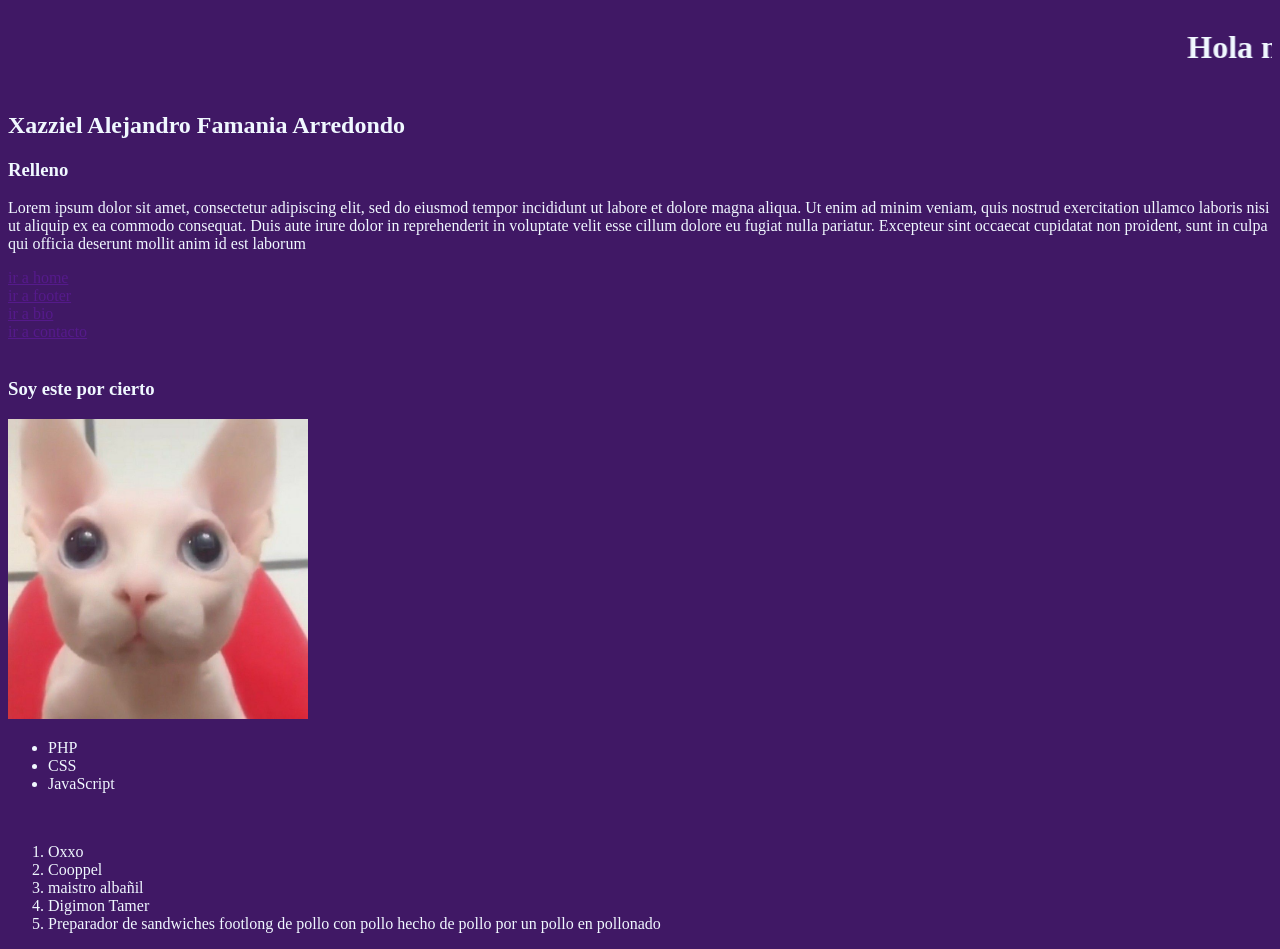
==== index.html @ 8421cd86 "Add files via upload" ====
<!DOCTYPE html>
<html lang="en">
    <head>
        <meta charset="UTF-8">
        <meta name="viewport" content="width=device-width, initial-scale=1.0">
        <title>Welcome</title>
        <style>
            body{
                background-color: rgb(64, 24, 101);
                color: aliceblue;
            }
        </style>
    </head>
    <body>
       <marquee behavior="" direction="left"><h1>Hola mejor amigo</h1></marquee> 

      
        <h2>
            Xazziel Alejandro Famania Arredondo
        </h2>

        <h3>Relleno</h3>
       <p>
        Lorem ipsum dolor sit amet, consectetur adipiscing elit, sed do eiusmod tempor incididunt ut labore et dolore magna aliqua. Ut enim ad minim veniam, quis nostrud exercitation ullamco laboris nisi ut aliquip ex ea commodo consequat. Duis aute irure dolor in reprehenderit in voluptate velit esse cillum dolore eu fugiat nulla pariatur. Excepteur sint occaecat cupidatat non proident, sunt in culpa qui officia deserunt mollit anim id est laborum
       </p>

       <a href="">
        ir a home
       </a>
       <br>
       <a href="">
        ir a footer
       </a>
       <br>
       <a href="">
        ir a bio
       </a>
       <br>
       <a href="">
        ir a contacto 
       </a>
       <br>
       <br>
       <h3>Soy este por cierto</h3>
       <img src="img/yoese.jpg" alt="pues,soy yo" width="300" height="300">

       <ul>
        <li>
            PHP
        </li>
        <li>
            CSS
        </li>
        <li>
            JavaScript
        </li>
       </ul>
       <br>
       <ol>
        <li>
            Oxxo
        </li>
        <li>
            Cooppel
        </li>
        <li>
            maistro albañil
        </li>
        <li>
            Digimon Tamer
        </li>
        <li>
            Preparador de sandwiches footlong de pollo con pollo hecho de pollo por un pollo en pollonado
        </li>
       </ol>
    </body>
</html>
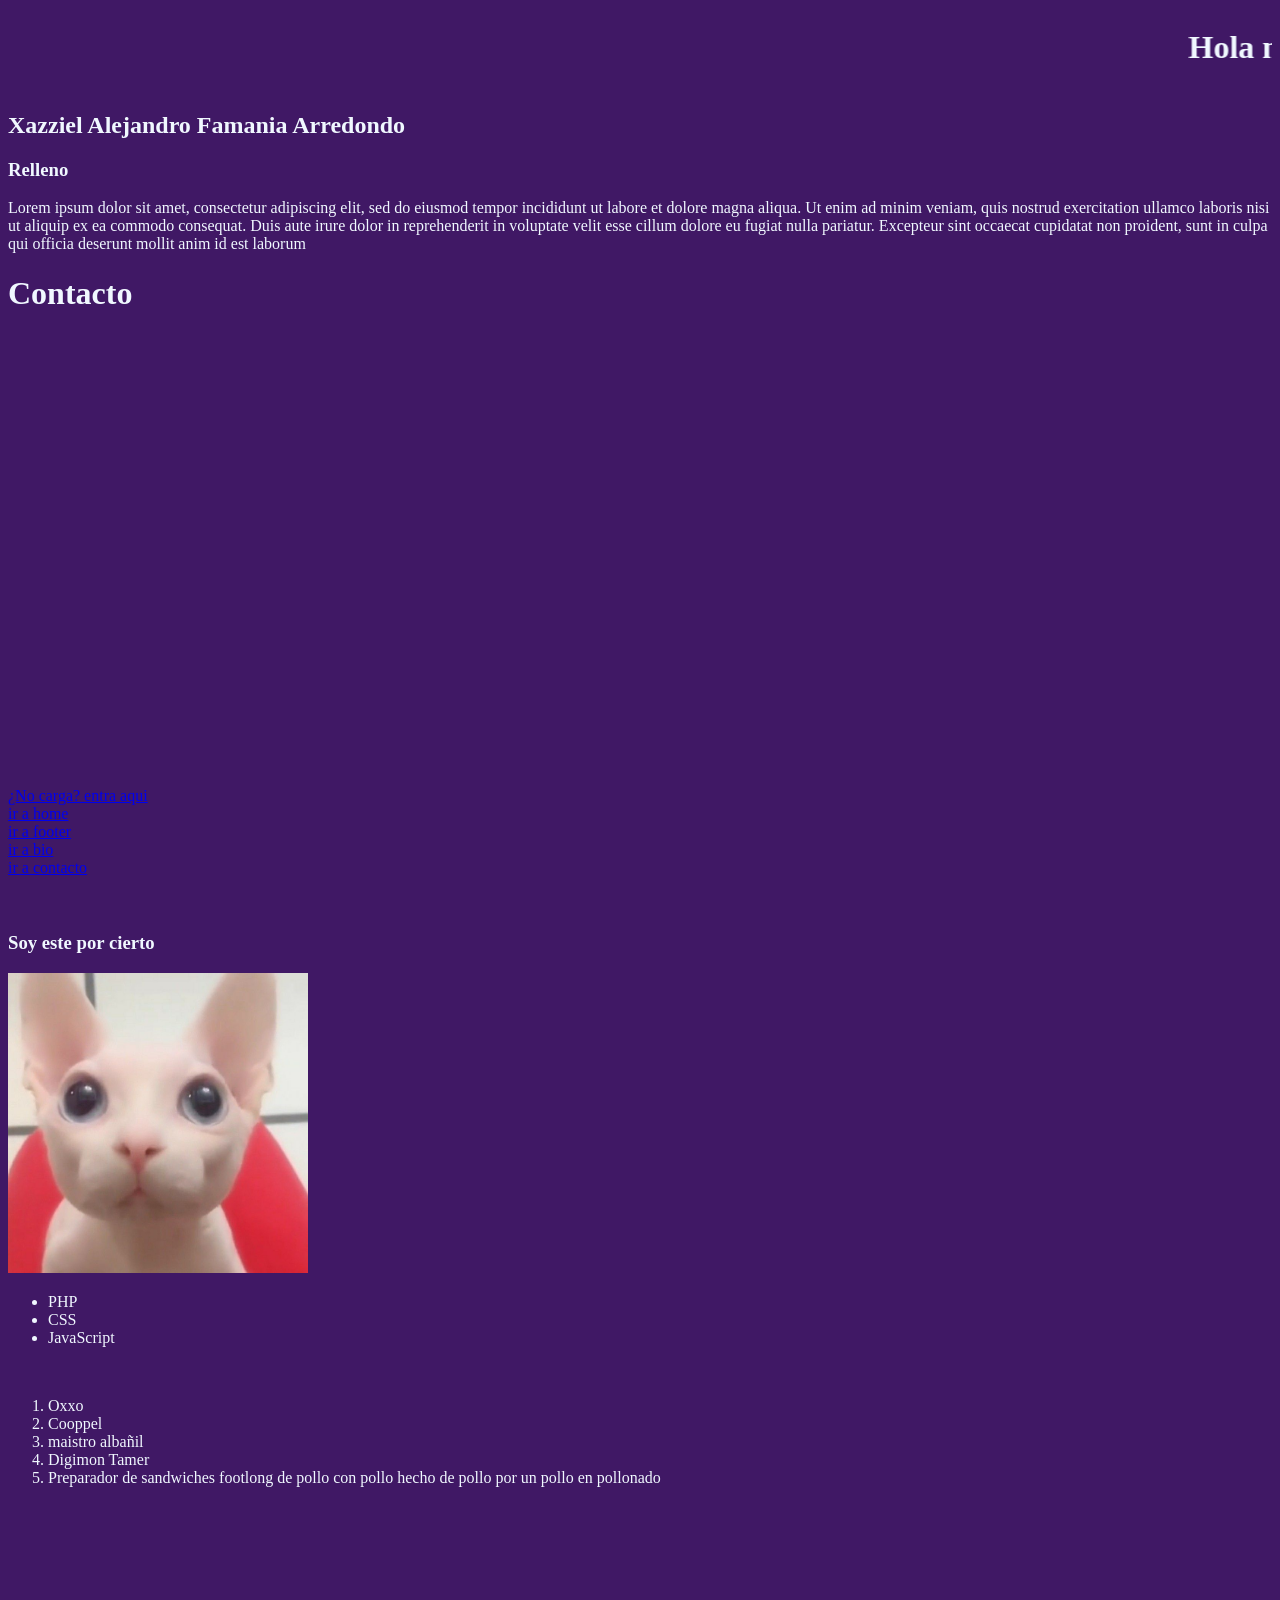
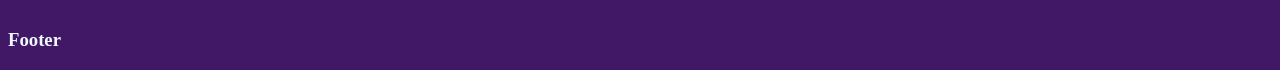
==== commit 2121571b: "enlaces" ====
--- a/index.html
+++ b/index.html
@@ -23,22 +23,34 @@
        <p>
         Lorem ipsum dolor sit amet, consectetur adipiscing elit, sed do eiusmod tempor incididunt ut labore et dolore magna aliqua. Ut enim ad minim veniam, quis nostrud exercitation ullamco laboris nisi ut aliquip ex ea commodo consequat. Duis aute irure dolor in reprehenderit in voluptate velit esse cillum dolore eu fugiat nulla pariatur. Excepteur sint occaecat cupidatat non proident, sunt in culpa qui officia deserunt mollit anim id est laborum
        </p>
+       <h1>
+        Contacto
+       </h1>
 
-       <a href="">
+       <iframe src="https://www.google.com/maps/embed?pb=!1m18!1m12!1m3!1d3788.0276725335452!2d-64.82782848723616!3d18.300342643088893!2m3!1f0!2f0!3f0!3m2!1i1024!2i768!4f13.1!3m3!1m2!1s0x8c051168c4c9f33d%3A0x4b2c4e6907c7bce7!2sLittle%20Saint%20James!5e0!3m2!1ses-419!2smx!4v1790036368888!5m2!1ses-419!2smx" width="600" height="450" style="border:0;" allowfullscreen="" loading="lazy" referrerpolicy="strict-origin-when-cross-origin"></iframe>
+       <br>
+       <a href="https://www.google.com.mx/maps/" target="_blank">
+        ¿No carga? entra aqui
+       </a>
+
+       <div id="Enlaces">
+      
+       <a href="index.html">
         ir a home
        </a>
        <br>
-       <a href="">
+       <a href="#footer">
         ir a footer
        </a>
        <br>
-       <a href="">
+       <a href="about.html">
         ir a bio
        </a>
        <br>
-       <a href="">
+       <a href="contact.html">
         ir a contacto 
        </a>
+        </div>
        <br>
        <br>
        <h3>Soy este por cierto</h3>
@@ -73,5 +85,16 @@
             Preparador de sandwiches footlong de pollo con pollo hecho de pollo por un pollo en pollonado
         </li>
        </ol>
+       <br>
+       <br>
+       <br>
+       <br>
+       <br>
+       <br>
+       <div id="footer">
+            <h3>
+                Footer
+            </h3>
+       </div>
     </body>
 </html>
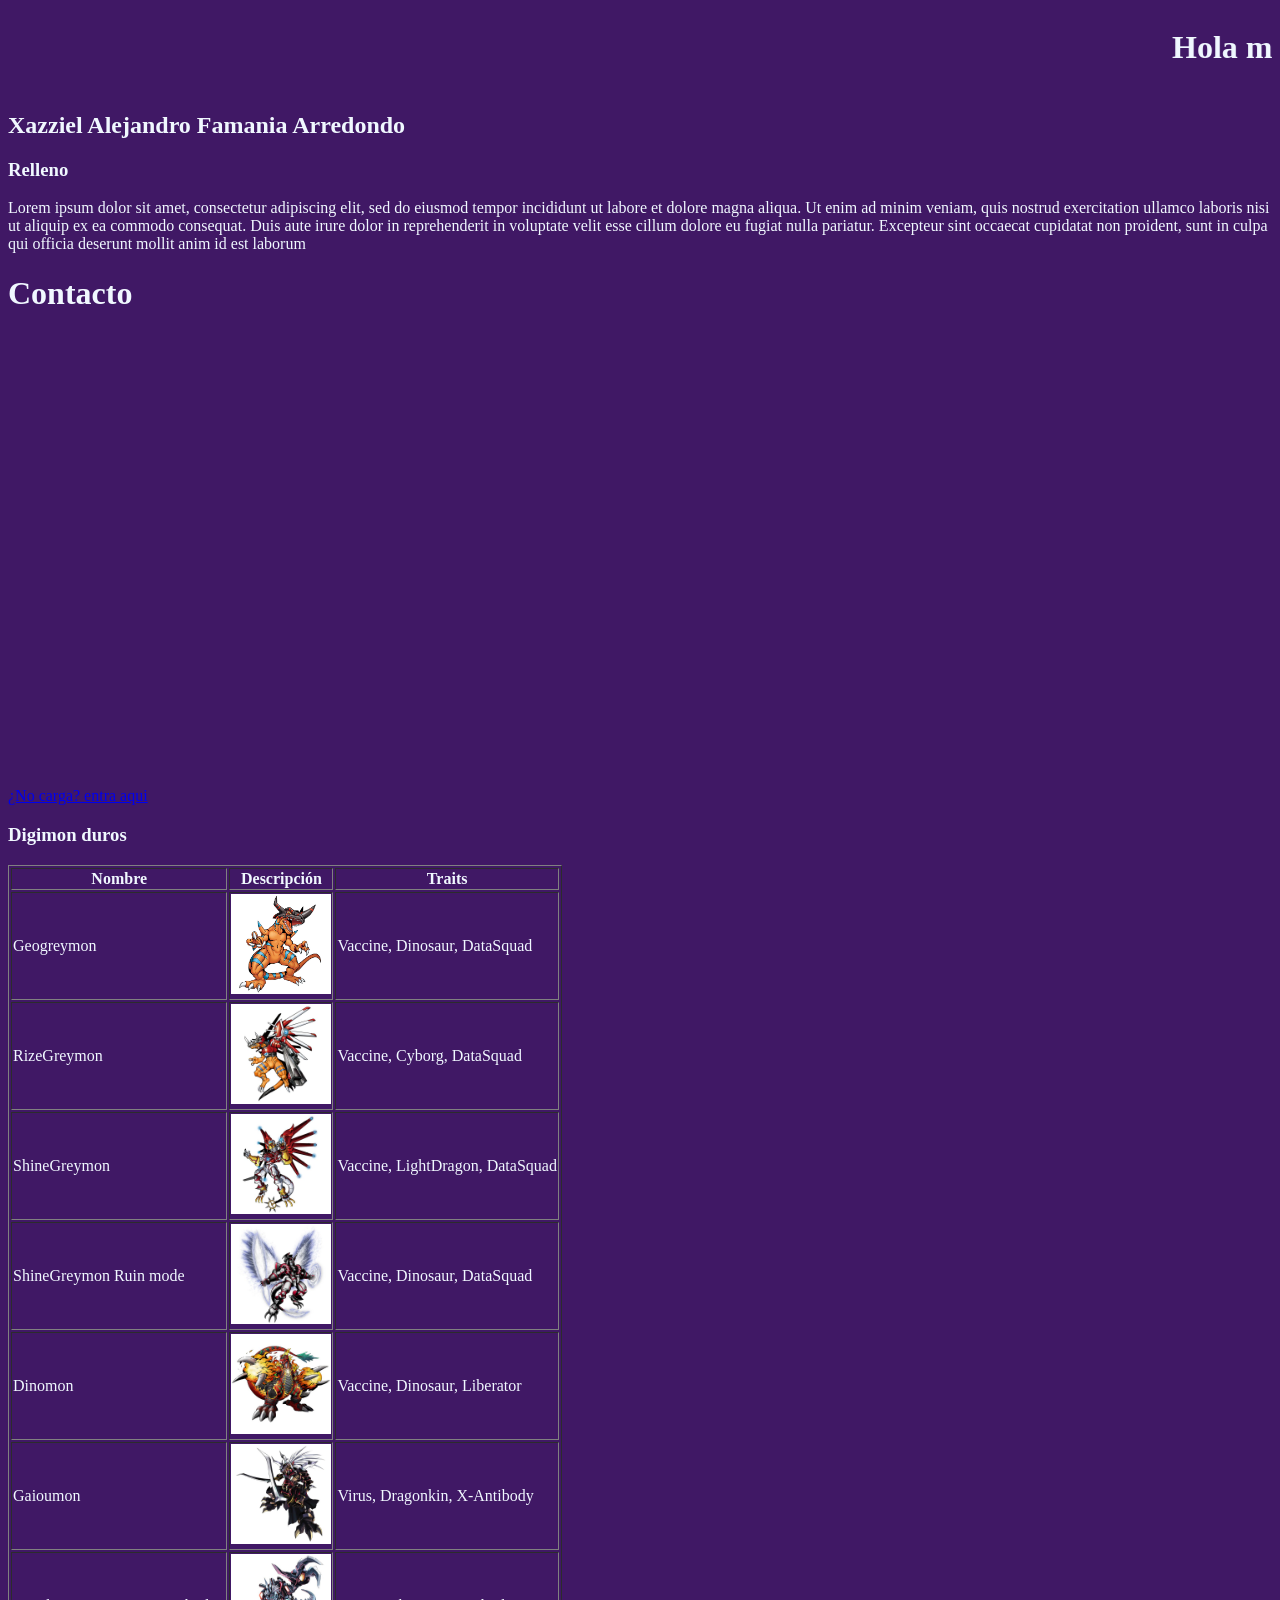
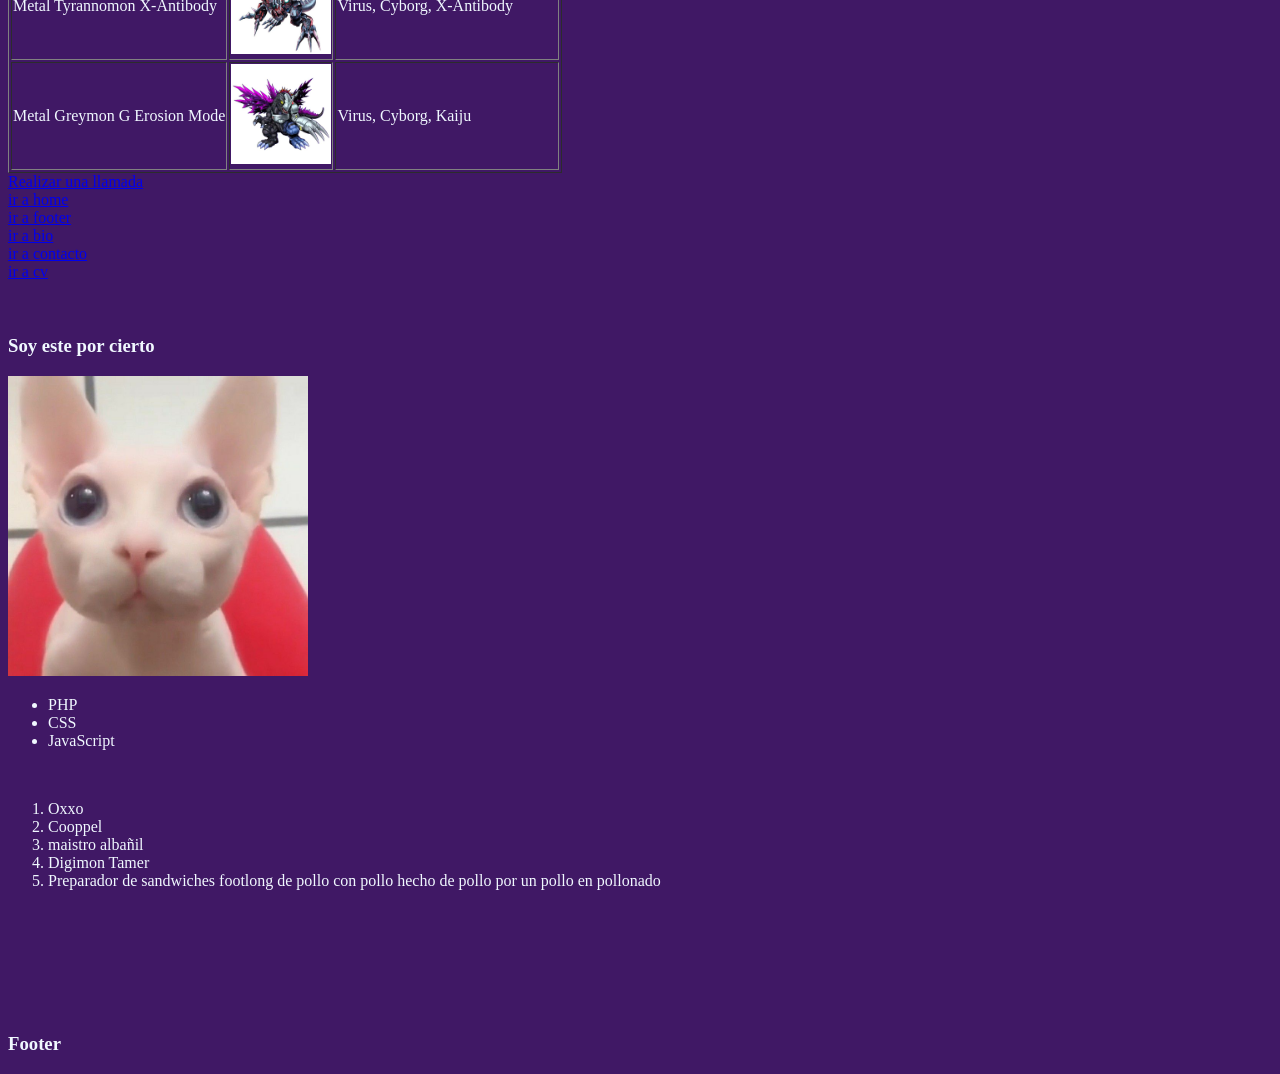
==== commit 99121d65: "view" ====
--- a/index.html
+++ b/index.html
@@ -33,8 +33,110 @@
         ¿No carga? entra aqui
        </a>
 
+       <div id="contenido">
+        <h3>
+            Digimon duros
+        </h3>
+          <table border="1">
+    <thead>
+        <tr>
+            <th>Nombre</th>
+            <th>Descripción</th>
+            <th>Traits</th>
+        </tr>
+    </thead>
+
+    <tbody>
+        <tr>
+            <td>Geogreymon</td>
+            <td>
+                <img src="img/digimon/Geogreymon.jpg"
+                     alt="Geogreymon"
+                     height="100"
+                     width="100">
+            </td>
+            <td>Vaccine, Dinosaur, DataSquad</td>
+        </tr>
+        <tr>
+            <td>RizeGreymon</td>
+            <td>
+                <img src="img/digimon/Rizegreymon.jpg"
+                     alt="Rizegreymon"
+                     height="100"
+                     width="100">
+            </td>
+            <td>Vaccine, Cyborg, DataSquad</td>
+        </tr>
+        <tr>
+            <td>ShineGreymon</td>
+            <td>
+                <img src="img/digimon/Shinegreymon.jpg"
+                     alt="Shinegreymon"
+                     height="100"
+                     width="100">
+            </td>
+            <td>Vaccine, LightDragon, DataSquad</td>
+        </tr>
+        <tr>
+            <td>ShineGreymon Ruin mode</td>
+            <td>
+                <img src="img/digimon/Shinegreymon_ruin.jpg"
+                     alt="Shinegreymon_ruin"
+                     height="100"
+                     width="100">
+            </td>
+            <td>Vaccine, Dinosaur, DataSquad</td>
+        </tr>
+        <tr>
+            <td>Dinomon</td>
+            <td>
+                <img src="img/digimon/Dinomon.jpg"
+                     alt="Dinomon"
+                     height="100"
+                     width="100">
+            </td>
+            <td>Vaccine, Dinosaur, Liberator</td>
+        </tr>
+        <tr>
+            <td>Gaioumon</td>
+            <td>
+                <img src="img/digimon/Gaioumon.jpg"
+                     alt="Gaioumon"
+                     height="100"
+                     width="100">
+            </td>
+            <td>Virus, Dragonkin, X-Antibody</td>
+        </tr>
+        <tr>
+            <td>Metal Tyrannomon X-Antibody</td>
+            <td>
+                <img src="img/digimon/Metaltyranomonx.jpg"
+                     alt="Metaltyranomonx"
+                     height="100"
+                     width="100">
+            </td>
+            <td>Virus, Cyborg, X-Antibody</td>
+        </tr>
+        <tr>
+            <td>Metal Greymon G Erosion Mode</td>
+            <td>
+                <img src="img/digimon/MetalGreymon_Virus_G_Erosion_Mode.jpg"
+                     alt="MetalGreymon_Virus_G_Erosion_Mode"
+                     height="100"
+                     width="100">
+            </td>
+            <td>Virus, Cyborg, Kaiju</td>
+        </tr>
+    </tbody>
+</table>
+
+       </div>
+
        <div id="Enlaces">
-      
+        <a href="tel:6121674944">
+            Realizar una llamada
+        </a>
+        <br>
        <a href="index.html">
         ir a home
        </a>
@@ -49,6 +151,10 @@
        <br>
        <a href="contact.html">
         ir a contacto 
+       </a>
+       <br>
+        <a href="views/work.html">
+        ir a cv
        </a>
         </div>
        <br>
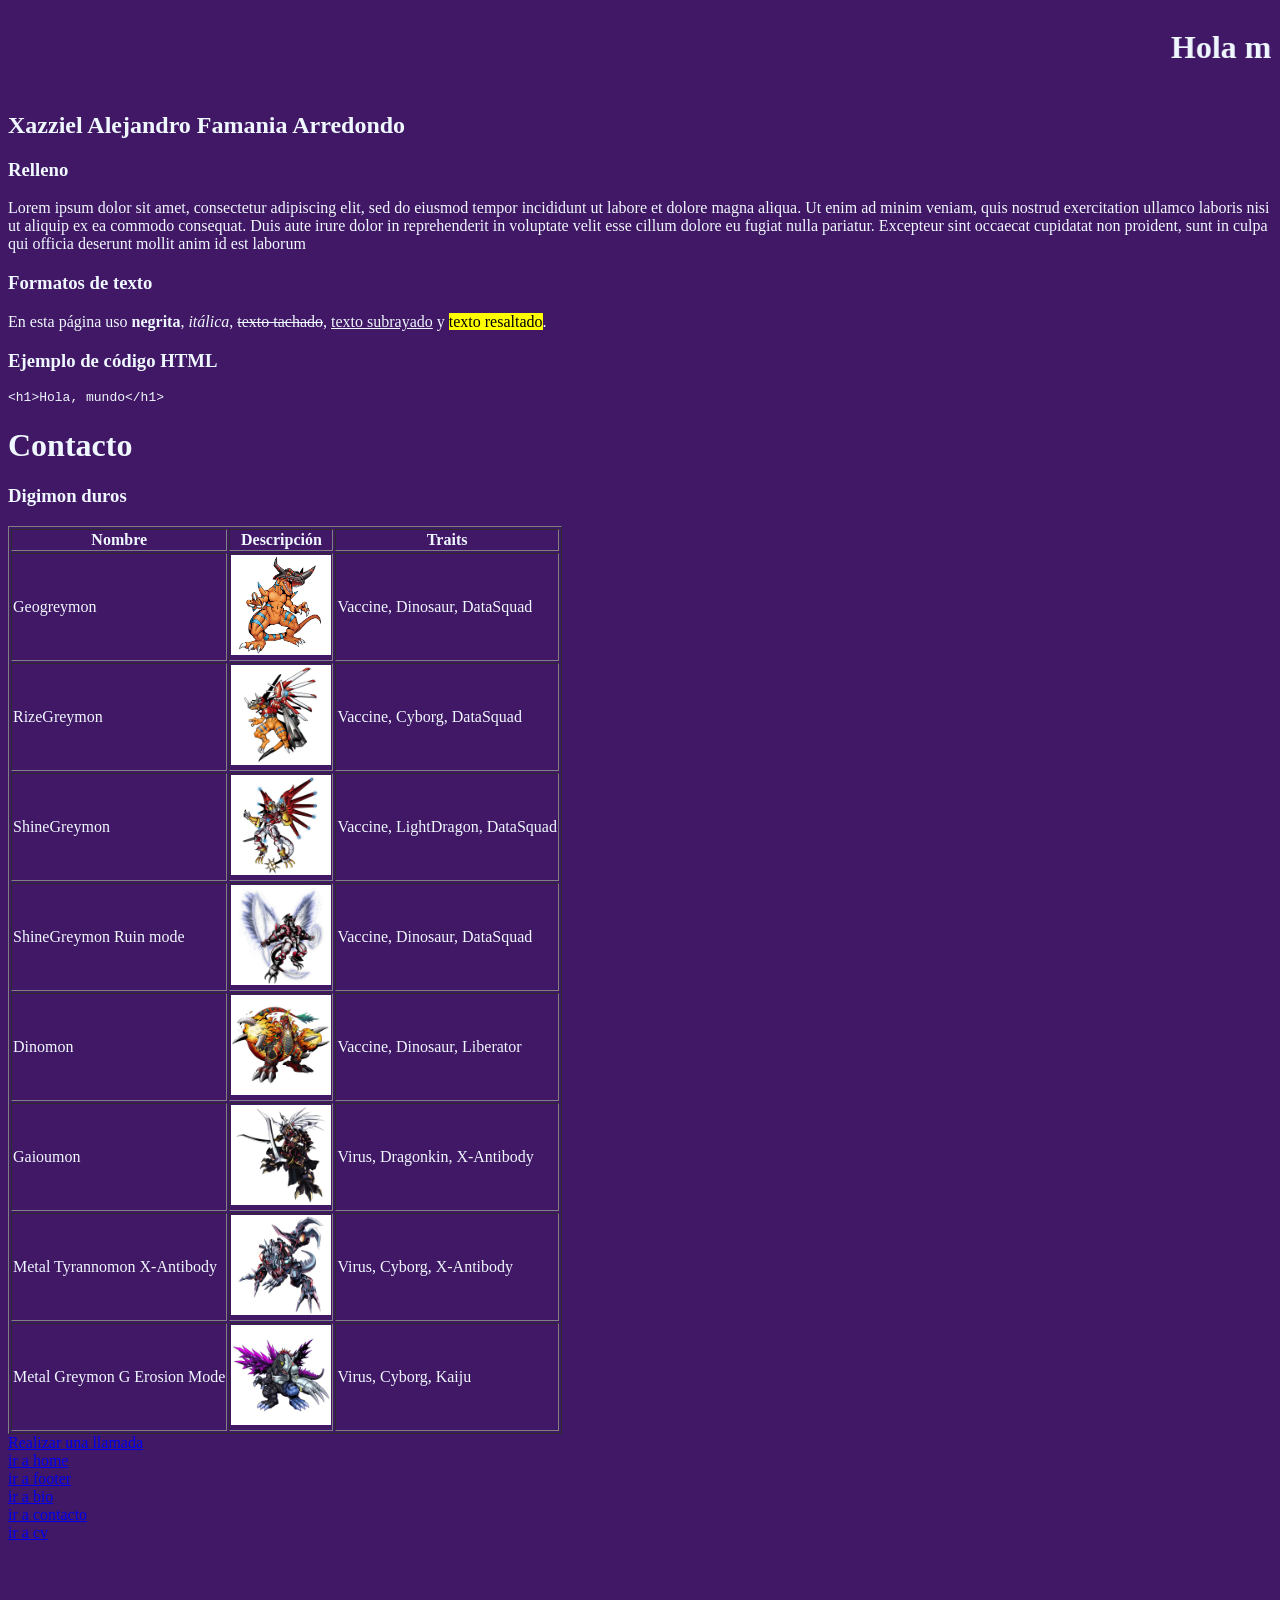
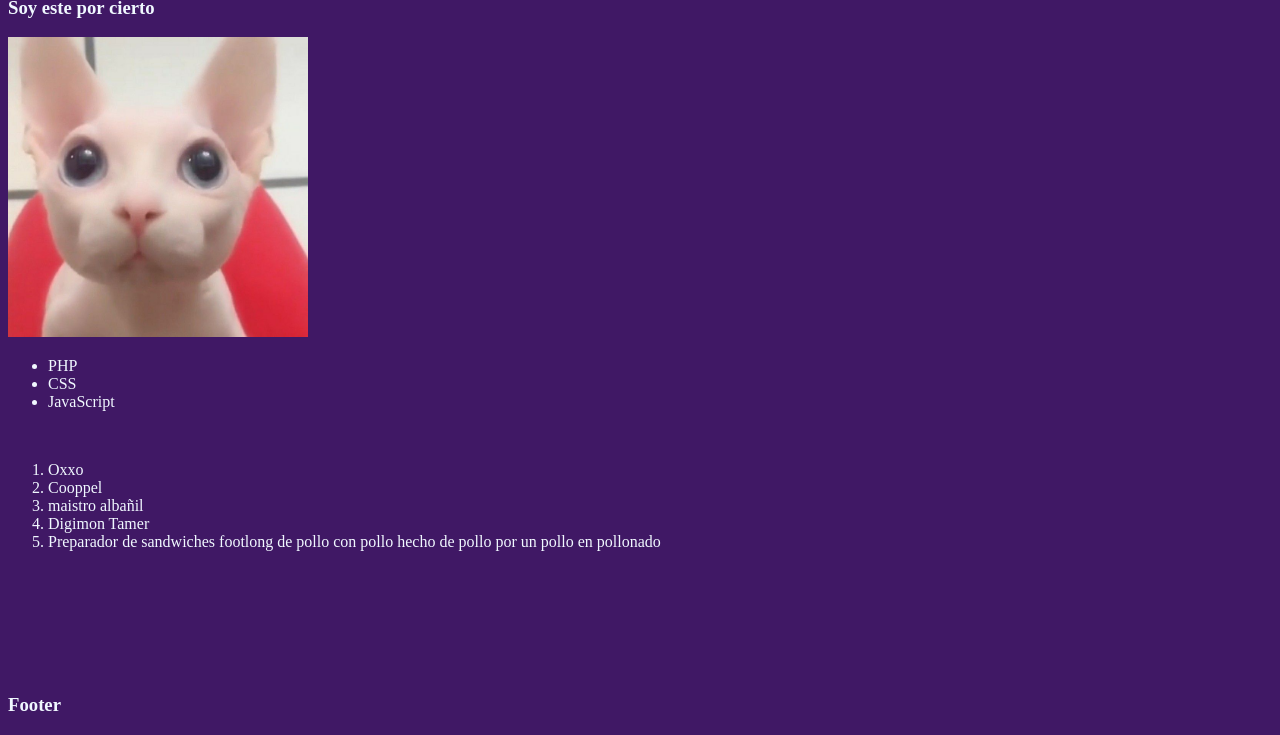
==== commit 671ad6ed: "pre code" ====
--- a/index.html
+++ b/index.html
@@ -1,5 +1,5 @@
 <!DOCTYPE html>
-<html lang="en">
+<html lang="es">
     <head>
         <meta charset="UTF-8">
         <meta name="viewport" content="width=device-width, initial-scale=1.0">
@@ -23,15 +23,20 @@
        <p>
         Lorem ipsum dolor sit amet, consectetur adipiscing elit, sed do eiusmod tempor incididunt ut labore et dolore magna aliqua. Ut enim ad minim veniam, quis nostrud exercitation ullamco laboris nisi ut aliquip ex ea commodo consequat. Duis aute irure dolor in reprehenderit in voluptate velit esse cillum dolore eu fugiat nulla pariatur. Excepteur sint occaecat cupidatat non proident, sunt in culpa qui officia deserunt mollit anim id est laborum
        </p>
+
+    <h3>Formatos de texto</h3>
+    <p>
+     En esta página uso <strong>negrita</strong>, <em>itálica</em>,
+     <del>texto tachado</del>, <ins>texto subrayado</ins> y
+     <mark>texto resaltado</mark>.
+    </p>
+
+    <h3>Ejemplo de código HTML</h3>
+    <pre><code>&lt;h1&gt;Hola, mundo&lt;/h1&gt;</code></pre>
+
        <h1>
         Contacto
        </h1>
-
-       <iframe src="https://www.google.com/maps/embed?pb=!1m18!1m12!1m3!1d3788.0276725335452!2d-64.82782848723616!3d18.300342643088893!2m3!1f0!2f0!3f0!3m2!1i1024!2i768!4f13.1!3m3!1m2!1s0x8c051168c4c9f33d%3A0x4b2c4e6907c7bce7!2sLittle%20Saint%20James!5e0!3m2!1ses-419!2smx!4v1790036368888!5m2!1ses-419!2smx" width="600" height="450" style="border:0;" allowfullscreen="" loading="lazy" referrerpolicy="strict-origin-when-cross-origin"></iframe>
-       <br>
-       <a href="https://www.google.com.mx/maps/" target="_blank">
-        ¿No carga? entra aqui
-       </a>
 
        <div id="contenido">
         <h3>
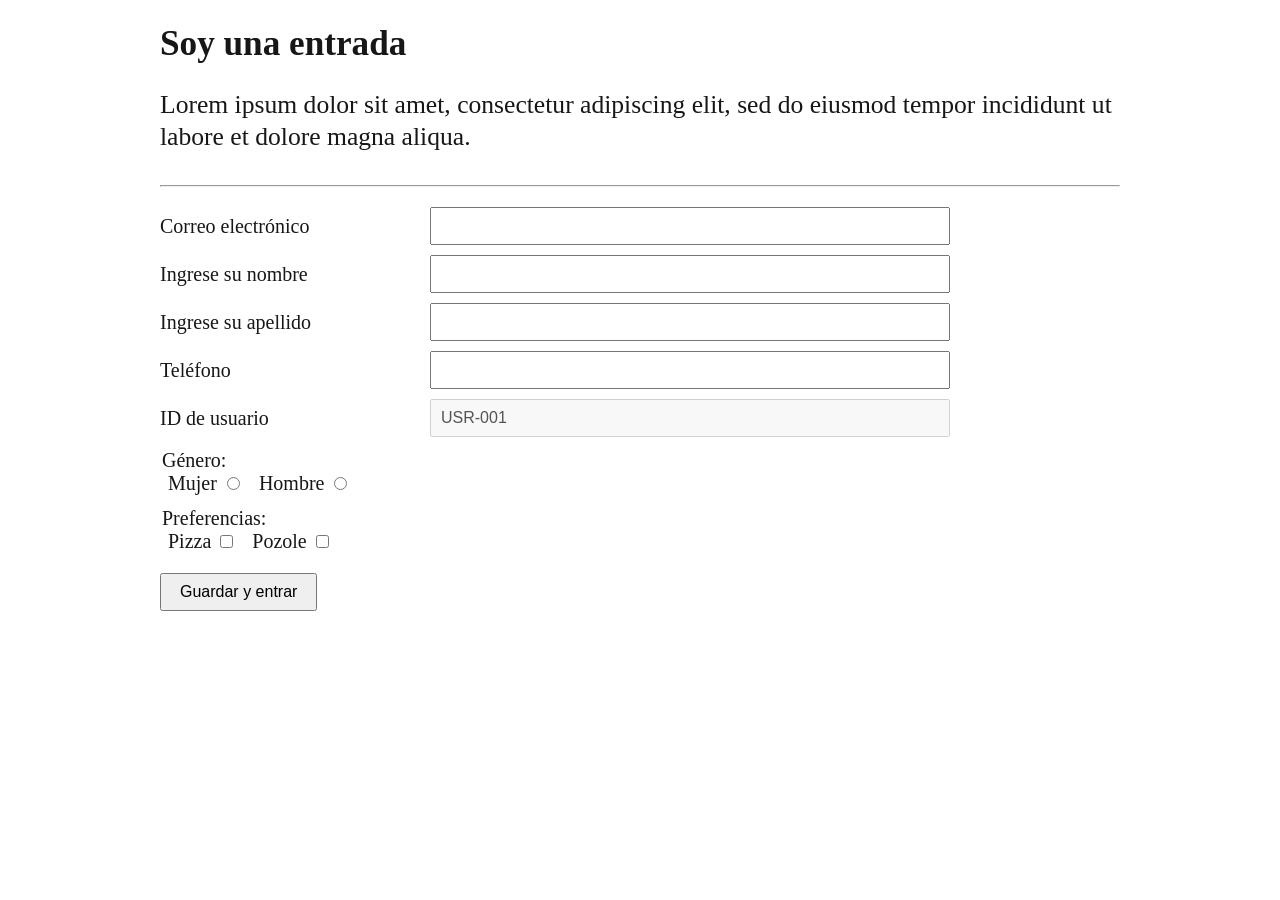
==== commit 401ef77f: "formulario" ====
--- a/index.html
+++ b/index.html
@@ -1,211 +1,146 @@
 <!DOCTYPE html>
 <html lang="es">
-    <head>
-        <meta charset="UTF-8">
-        <meta name="viewport" content="width=device-width, initial-scale=1.0">
-        <title>Welcome</title>
-        <style>
-            body{
-                background-color: rgb(64, 24, 101);
-                color: aliceblue;
+<head>
+    <meta charset="UTF-8">
+    <meta name="viewport" content="width=device-width, initial-scale=1.0">
+    <title>Soy una entrada</title>
+    <style>
+        body {
+            margin: 20px;
+            color: #171717;
+            font-family: Georgia, "Times New Roman", serif;
+        }
+
+        main {
+            max-width: 960px;
+            margin: 0 auto;
+        }
+
+        h1 {
+            font-size: 2.2rem;
+        }
+
+        .intro {
+            font-size: 1.6rem;
+            line-height: 1.25;
+        }
+
+        hr {
+            margin: 32px 0 20px;
+        }
+
+        .field {
+            display: grid;
+            grid-template-columns: minmax(180px, 260px) minmax(0, 1fr);
+            align-items: center;
+            gap: 10px;
+            margin: 10px 0;
+            font-size: 1.25rem;
+        }
+
+        .field input {
+            box-sizing: border-box;
+            width: 100%;
+            max-width: 520px;
+            min-height: 38px;
+            padding: 6px 9px;
+            font: 1rem Arial, sans-serif;
+        }
+
+        fieldset {
+            border: 0;
+            margin: 12px 0;
+            padding: 0;
+            font-size: 1.25rem;
+        }
+
+        .choices {
+            display: inline-flex;
+            flex-wrap: wrap;
+            gap: 16px;
+            margin-left: 8px;
+        }
+
+        .choices label {
+            white-space: nowrap;
+        }
+
+        button {
+            margin: 8px 8px 0 0;
+            padding: 8px 18px;
+            font: 1rem Arial, sans-serif;
+        }
+
+        @media (max-width: 560px) {
+            body {
+                margin: 16px;
             }
-        </style>
-    </head>
-    <body>
-       <marquee behavior="" direction="left"><h1>Hola mejor amigo</h1></marquee> 
 
-      
-        <h2>
-            Xazziel Alejandro Famania Arredondo
-        </h2>
+            .intro {
+                font-size: 1.25rem;
+            }
 
-        <h3>Relleno</h3>
-       <p>
-        Lorem ipsum dolor sit amet, consectetur adipiscing elit, sed do eiusmod tempor incididunt ut labore et dolore magna aliqua. Ut enim ad minim veniam, quis nostrud exercitation ullamco laboris nisi ut aliquip ex ea commodo consequat. Duis aute irure dolor in reprehenderit in voluptate velit esse cillum dolore eu fugiat nulla pariatur. Excepteur sint occaecat cupidatat non proident, sunt in culpa qui officia deserunt mollit anim id est laborum
-       </p>
+            .field {
+                grid-template-columns: 1fr;
+                gap: 4px;
+            }
+        }
+    </style>
+</head>
+<body>
+    <main>
+        <h1>Soy una entrada</h1>
+        <p class="intro">
+            Lorem ipsum dolor sit amet, consectetur adipiscing elit, sed do eiusmod tempor incididunt ut labore et dolore magna aliqua.
+        </p>
 
-    <h3>Formatos de texto</h3>
-    <p>
-     En esta página uso <strong>negrita</strong>, <em>itálica</em>,
-     <del>texto tachado</del>, <ins>texto subrayado</ins> y
-     <mark>texto resaltado</mark>.
-    </p>
+        <hr>
 
-    <h3>Ejemplo de código HTML</h3>
-    <pre><code>&lt;h1&gt;Hola, mundo&lt;/h1&gt;</code></pre>
+        <form id="registro" action="home.html" method="post">
+            <div class="field">
+                <label for="correo">Correo electrónico</label>
+                <input type="email" id="correo" name="correo" required>
+            </div>
+            <div class="field">
+                <label for="usuario">Ingrese su nombre</label>
+                <input type="text" id="usuario" name="usuario" minlength="5" maxlength="15" required>
+            </div>
+            <div class="field">
+                <label for="apellido">Ingrese su apellido</label>
+                <input type="text" id="apellido" name="apellido" required>
+            </div>
+            <div class="field">
+                <label for="telefono">Teléfono</label>
+                <input type="tel" id="telefono" name="telefono" pattern="[0-9]+" inputmode="numeric" title="Escribe solo números del 0 al 9" required>
+            </div>
+            <div class="field">
+                <label for="id-usuario">ID de usuario</label>
+                <input type="text" id="id-usuario" name="id-usuario" value="USR-001" disabled>
+            </div>
 
-       <h1>
-        Contacto
-       </h1>
+            <fieldset>
+                <legend>Género:</legend>
+                <span class="choices">
+                    <label for="mujer">Mujer <input type="radio" id="mujer" name="genero" value="mujer" required></label>
+                    <label for="hombre">Hombre <input type="radio" id="hombre" name="genero" value="hombre"></label>
+                </span>
+            </fieldset>
+            <fieldset>
+                <legend>Preferencias:</legend>
+                <span class="choices">
+                    <label for="pizza">Pizza <input type="checkbox" id="pizza" name="preferencias" value="pizza"></label>
+                    <label for="pozole">Pozole <input type="checkbox" id="pozole" name="preferencias" value="pozole"></label>
+                </span>
+            </fieldset>
 
-       <div id="contenido">
-        <h3>
-            Digimon duros
-        </h3>
-          <table border="1">
-    <thead>
-        <tr>
-            <th>Nombre</th>
-            <th>Descripción</th>
-            <th>Traits</th>
-        </tr>
-    </thead>
-
-    <tbody>
-        <tr>
-            <td>Geogreymon</td>
-            <td>
-                <img src="img/digimon/Geogreymon.jpg"
-                     alt="Geogreymon"
-                     height="100"
-                     width="100">
-            </td>
-            <td>Vaccine, Dinosaur, DataSquad</td>
-        </tr>
-        <tr>
-            <td>RizeGreymon</td>
-            <td>
-                <img src="img/digimon/Rizegreymon.jpg"
-                     alt="Rizegreymon"
-                     height="100"
-                     width="100">
-            </td>
-            <td>Vaccine, Cyborg, DataSquad</td>
-        </tr>
-        <tr>
-            <td>ShineGreymon</td>
-            <td>
-                <img src="img/digimon/Shinegreymon.jpg"
-                     alt="Shinegreymon"
-                     height="100"
-                     width="100">
-            </td>
-            <td>Vaccine, LightDragon, DataSquad</td>
-        </tr>
-        <tr>
-            <td>ShineGreymon Ruin mode</td>
-            <td>
-                <img src="img/digimon/Shinegreymon_ruin.jpg"
-                     alt="Shinegreymon_ruin"
-                     height="100"
-                     width="100">
-            </td>
-            <td>Vaccine, Dinosaur, DataSquad</td>
-        </tr>
-        <tr>
-            <td>Dinomon</td>
-            <td>
-                <img src="img/digimon/Dinomon.jpg"
-                     alt="Dinomon"
-                     height="100"
-                     width="100">
-            </td>
-            <td>Vaccine, Dinosaur, Liberator</td>
-        </tr>
-        <tr>
-            <td>Gaioumon</td>
-            <td>
-                <img src="img/digimon/Gaioumon.jpg"
-                     alt="Gaioumon"
-                     height="100"
-                     width="100">
-            </td>
-            <td>Virus, Dragonkin, X-Antibody</td>
-        </tr>
-        <tr>
-            <td>Metal Tyrannomon X-Antibody</td>
-            <td>
-                <img src="img/digimon/Metaltyranomonx.jpg"
-                     alt="Metaltyranomonx"
-                     height="100"
-                     width="100">
-            </td>
-            <td>Virus, Cyborg, X-Antibody</td>
-        </tr>
-        <tr>
-            <td>Metal Greymon G Erosion Mode</td>
-            <td>
-                <img src="img/digimon/MetalGreymon_Virus_G_Erosion_Mode.jpg"
-                     alt="MetalGreymon_Virus_G_Erosion_Mode"
-                     height="100"
-                     width="100">
-            </td>
-            <td>Virus, Cyborg, Kaiju</td>
-        </tr>
-    </tbody>
-</table>
-
-       </div>
-
-       <div id="Enlaces">
-        <a href="tel:6121674944">
-            Realizar una llamada
-        </a>
-        <br>
-       <a href="index.html">
-        ir a home
-       </a>
-       <br>
-       <a href="#footer">
-        ir a footer
-       </a>
-       <br>
-       <a href="about.html">
-        ir a bio
-       </a>
-       <br>
-       <a href="contact.html">
-        ir a contacto 
-       </a>
-       <br>
-        <a href="views/work.html">
-        ir a cv
-       </a>
-        </div>
-       <br>
-       <br>
-       <h3>Soy este por cierto</h3>
-       <img src="img/yoese.jpg" alt="pues,soy yo" width="300" height="300">
-
-       <ul>
-        <li>
-            PHP
-        </li>
-        <li>
-            CSS
-        </li>
-        <li>
-            JavaScript
-        </li>
-       </ul>
-       <br>
-       <ol>
-        <li>
-            Oxxo
-        </li>
-        <li>
-            Cooppel
-        </li>
-        <li>
-            maistro albañil
-        </li>
-        <li>
-            Digimon Tamer
-        </li>
-        <li>
-            Preparador de sandwiches footlong de pollo con pollo hecho de pollo por un pollo en pollonado
-        </li>
-       </ol>
-       <br>
-       <br>
-       <br>
-       <br>
-       <br>
-       <br>
-       <div id="footer">
-            <h3>
-                Footer
-            </h3>
-       </div>
-    </body>
+            <button type="submit">Guardar y entrar</button>
+        </form>
+    </main>
+    <script>
+        document.getElementById("registro").addEventListener("submit", function (event) {
+            event.preventDefault();
+            window.location.href = "home.html";
+        });
+    </script>
+</body>
 </html>
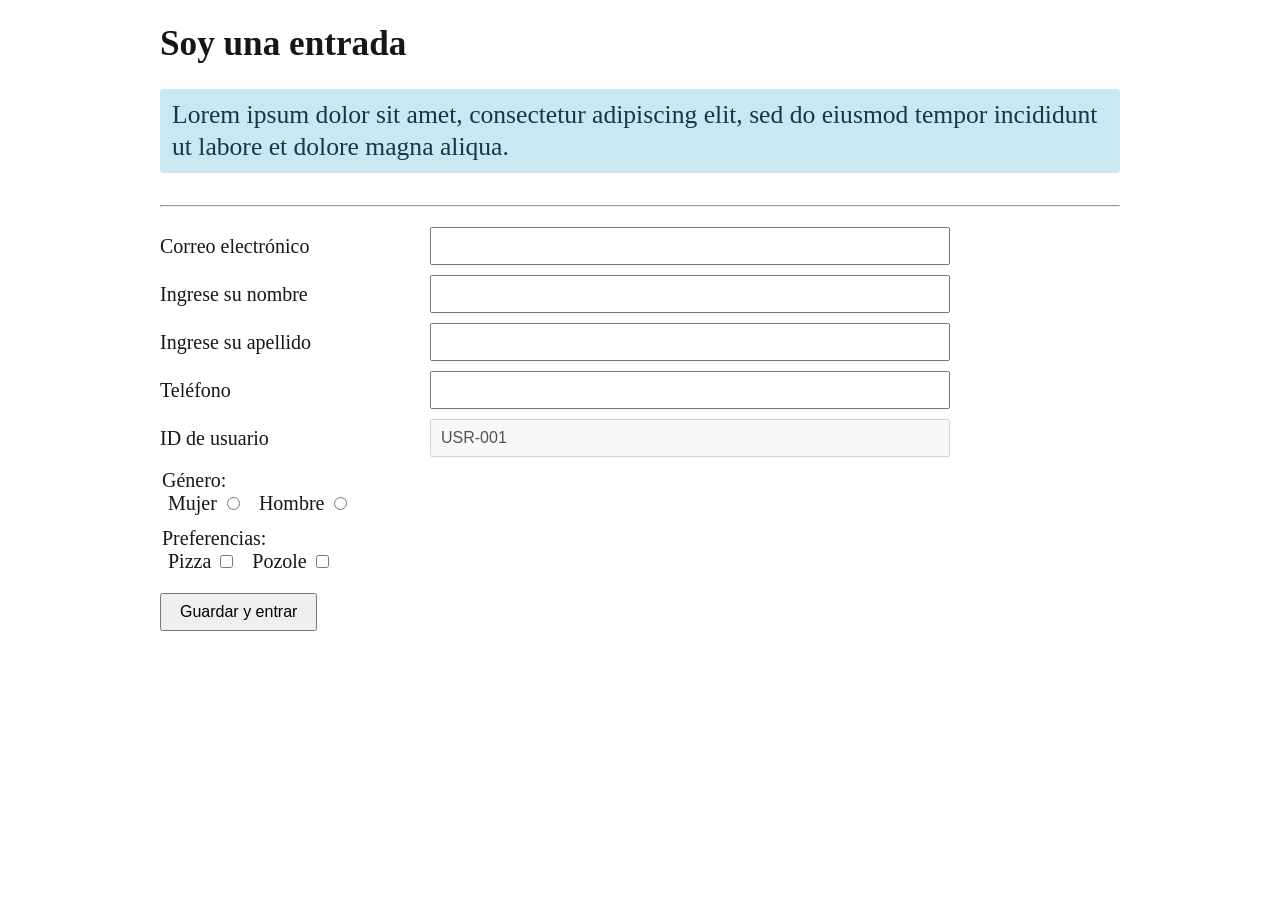
==== commit 886d3cb9: "css" ====
--- a/index.html
+++ b/index.html
@@ -4,93 +4,12 @@
     <meta charset="UTF-8">
     <meta name="viewport" content="width=device-width, initial-scale=1.0">
     <title>Soy una entrada</title>
-    <style>
-        body {
-            margin: 20px;
-            color: #171717;
-            font-family: Georgia, "Times New Roman", serif;
-        }
-
-        main {
-            max-width: 960px;
-            margin: 0 auto;
-        }
-
-        h1 {
-            font-size: 2.2rem;
-        }
-
-        .intro {
-            font-size: 1.6rem;
-            line-height: 1.25;
-        }
-
-        hr {
-            margin: 32px 0 20px;
-        }
-
-        .field {
-            display: grid;
-            grid-template-columns: minmax(180px, 260px) minmax(0, 1fr);
-            align-items: center;
-            gap: 10px;
-            margin: 10px 0;
-            font-size: 1.25rem;
-        }
-
-        .field input {
-            box-sizing: border-box;
-            width: 100%;
-            max-width: 520px;
-            min-height: 38px;
-            padding: 6px 9px;
-            font: 1rem Arial, sans-serif;
-        }
-
-        fieldset {
-            border: 0;
-            margin: 12px 0;
-            padding: 0;
-            font-size: 1.25rem;
-        }
-
-        .choices {
-            display: inline-flex;
-            flex-wrap: wrap;
-            gap: 16px;
-            margin-left: 8px;
-        }
-
-        .choices label {
-            white-space: nowrap;
-        }
-
-        button {
-            margin: 8px 8px 0 0;
-            padding: 8px 18px;
-            font: 1rem Arial, sans-serif;
-        }
-
-        @media (max-width: 560px) {
-            body {
-                margin: 16px;
-            }
-
-            .intro {
-                font-size: 1.25rem;
-            }
-
-            .field {
-                grid-template-columns: 1fr;
-                gap: 4px;
-            }
-        }
-    </style>
+    <link rel="stylesheet" href="assets/style.css">
 </head>
 <body>
     <main>
         <h1>Soy una entrada</h1>
-        <p class="intro">
+        <p class="intro fondo-azul parrafo-interactivo">
             Lorem ipsum dolor sit amet, consectetur adipiscing elit, sed do eiusmod tempor incididunt ut labore et dolore magna aliqua.
         </p>
 
--- a/assets/style.css
+++ b/assets/style.css
@@ -0,0 +1,138 @@
+body {
+    margin: 20px;
+    color: #171717;
+    font-family: Georgia, "Times New Roman", serif;
+}
+
+main {
+    max-width: 960px;
+    margin: 0 auto;
+}
+
+h1 {
+    font-size: 2.2rem;
+}
+
+.intro {
+    font-size: 1.6rem;
+    line-height: 1.25;
+}
+
+hr {
+    margin: 32px 0 20px;
+}
+
+.field {
+    display: grid;
+    grid-template-columns: minmax(180px, 260px) minmax(0, 1fr);
+    align-items: center;
+    gap: 10px;
+    margin: 10px 0;
+    font-size: 1.25rem;
+}
+
+.field input {
+    box-sizing: border-box;
+    width: 100%;
+    max-width: 520px;
+    min-height: 38px;
+    padding: 6px 9px;
+    font: 1rem Arial, sans-serif;
+}
+
+fieldset {
+    border: 0;
+    margin: 12px 0;
+    padding: 0;
+    font-size: 1.25rem;
+}
+
+.choices {
+    display: inline-flex;
+    flex-wrap: wrap;
+    gap: 16px;
+    margin-left: 8px;
+}
+
+.choices label {
+    white-space: nowrap;
+}
+
+button {
+    margin: 8px 8px 0 0;
+    padding: 8px 18px;
+    font: 1rem Arial, sans-serif;
+}
+
+#Enlaces a {
+    display: inline-block;
+    padding: 4px 7px;
+    color: #174a68;
+    text-decoration: none;
+    transition: color 160ms ease, background-color 160ms ease;
+}
+
+#Enlaces a:hover {
+    color: #fff;
+    background-color: #176b72;
+    text-decoration: underline;
+}
+
+.fondo-azul,
+.fondo-gris {
+    padding: 10px 12px;
+    border-radius: 4px;
+}
+
+.fondo-azul {
+    color: #17364a;
+    background-color: #c9e8f2;
+}
+
+.fondo-gris {
+    color: #30343b;
+    background-color: #e1e4e8;
+}
+
+.parrafo-interactivo {
+    transition: color 160ms ease, transform 160ms ease;
+}
+
+.parrafo-interactivo:hover {
+    color: #c43d3d;
+    transform: translateX(4px);
+}
+
+ul li:first-child,
+ol li:first-child {
+    font-weight: bold;
+    border-top: 2px solid #176b72;
+    padding-top: 4px;
+}
+
+ul li:last-child,
+ol li:last-child {
+    color: #b42332;
+    border-bottom: 2px solid #b42332;
+    padding-bottom: 4px;
+}
+
+.home-page {
+    background-color: rgb(64, 24, 101);
+    color: aliceblue;
+}
+
+@media (max-width: 560px) {
+    body {
+        margin: 16px;
+    }
+
+    .intro {
+        font-size: 1.25rem;
+    }
+
+    .field {
+        grid-template-columns: 1fr;
+        gap: 4px;
+    }
+}
